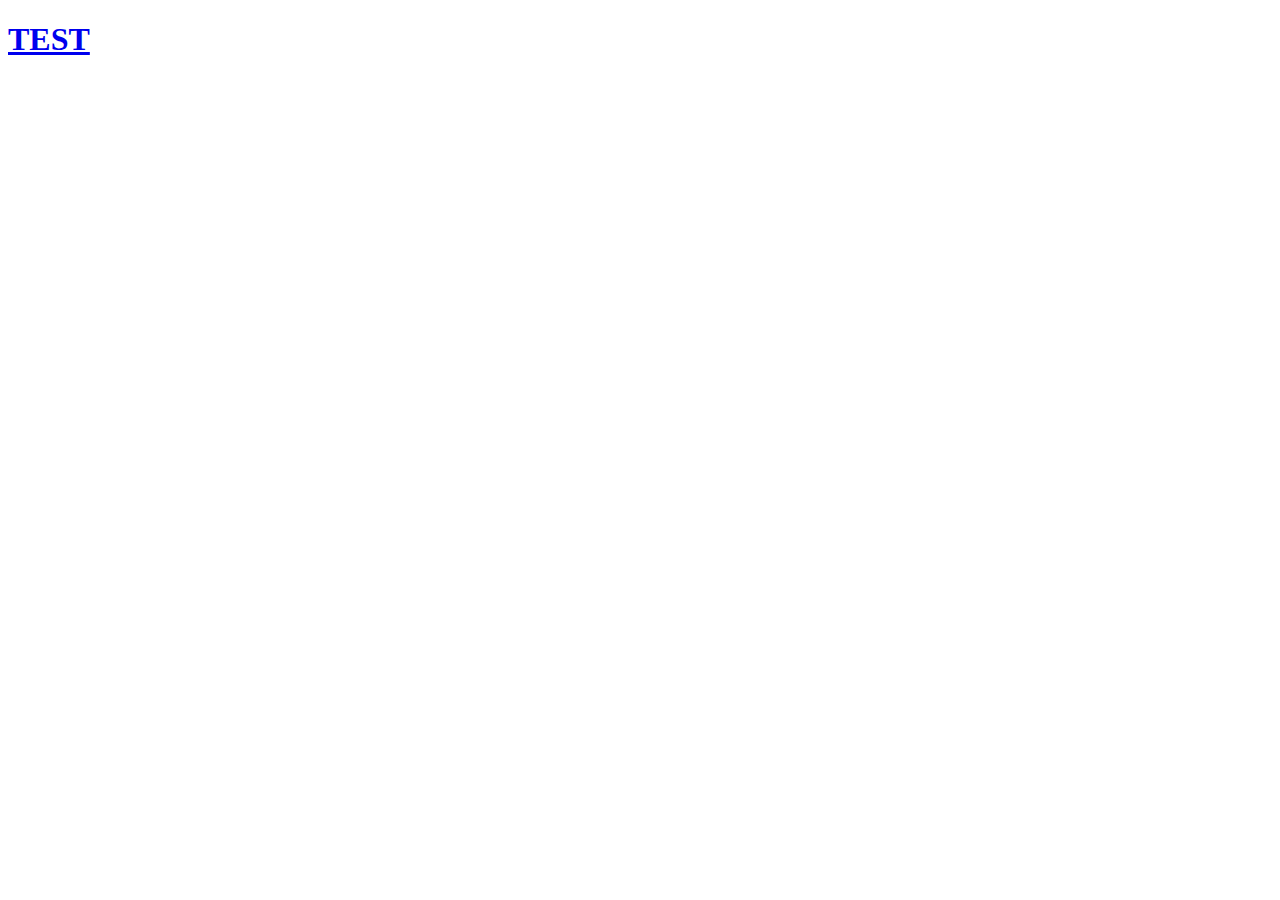
==== aaa.html @ beb0d34f "add main" ====
<!DOCTYPE html>
<html lang="en">
<head>
    <meta charset="UTF-8">
    <meta name="viewport" content="width=device-width, initial-scale=1.0">
    <title>Document</title>

    <script src="lib/react.production.17.0.2.min.js"></script>
    <script src="lib/react-dom.production.17.0.2.min.js"></script>
    <script src="lib/babel.7.18.9.min.js"></script>
    <script src="lib/jquery-3.2.1.js"></script>


    <link href="https://cdn.jsdelivr.net/npm/bootstrap@5.1.1/dist/css/bootstrap.min.css" rel="stylesheet"
          integrity="sha384-F3w7mX95PdgyTmZZMECAngseQB83DfGTowi0iMjiWaeVhAn4FJkqJByhZMI3AhiU" crossorigin="anonymous" />
    <script src="https://cdn.jsdelivr.net/npm/bootstrap@5.1.1/dist/js/bootstrap.bundle.min.js"
            integrity="sha384-/bQdsTh/da6pkI1MST/rWKFNjaCP5gBSY4sEBT38Q/9RBh9AH40zEOg7Hlq2THRZ"
            crossorigin="anonymous"></script>


</head>
<body>
    <h1><a href="test2.html">TEST</a></h1>
</body>
</html>
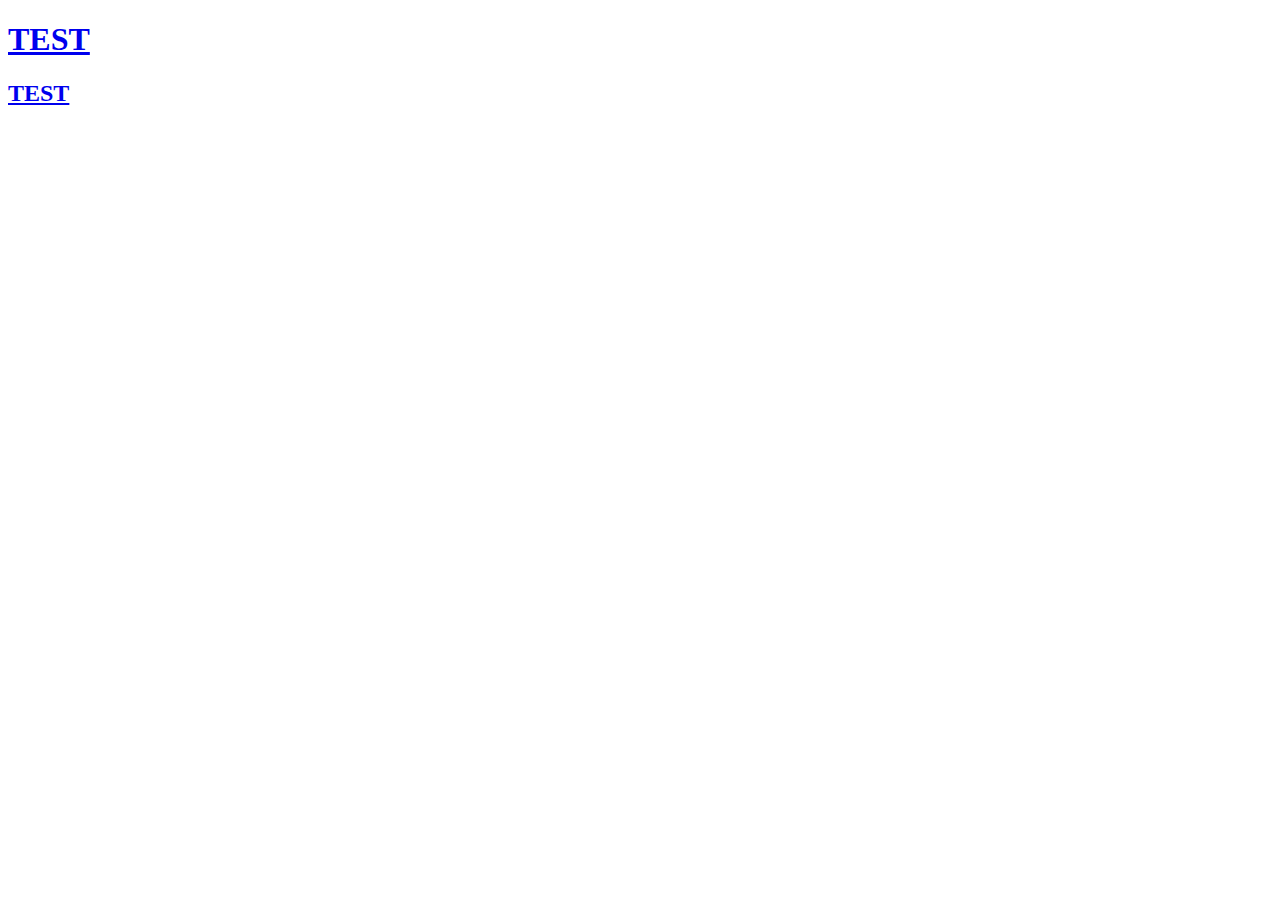
==== commit fb8f55d9: "add h2" ====
--- a/aaa.html
+++ b/aaa.html
@@ -21,5 +21,6 @@
 </head>
 <body>
     <h1><a href="test2.html">TEST</a></h1>
+    <h2><a href="test2.html">TEST</a></h2>
 </body>
 </html>